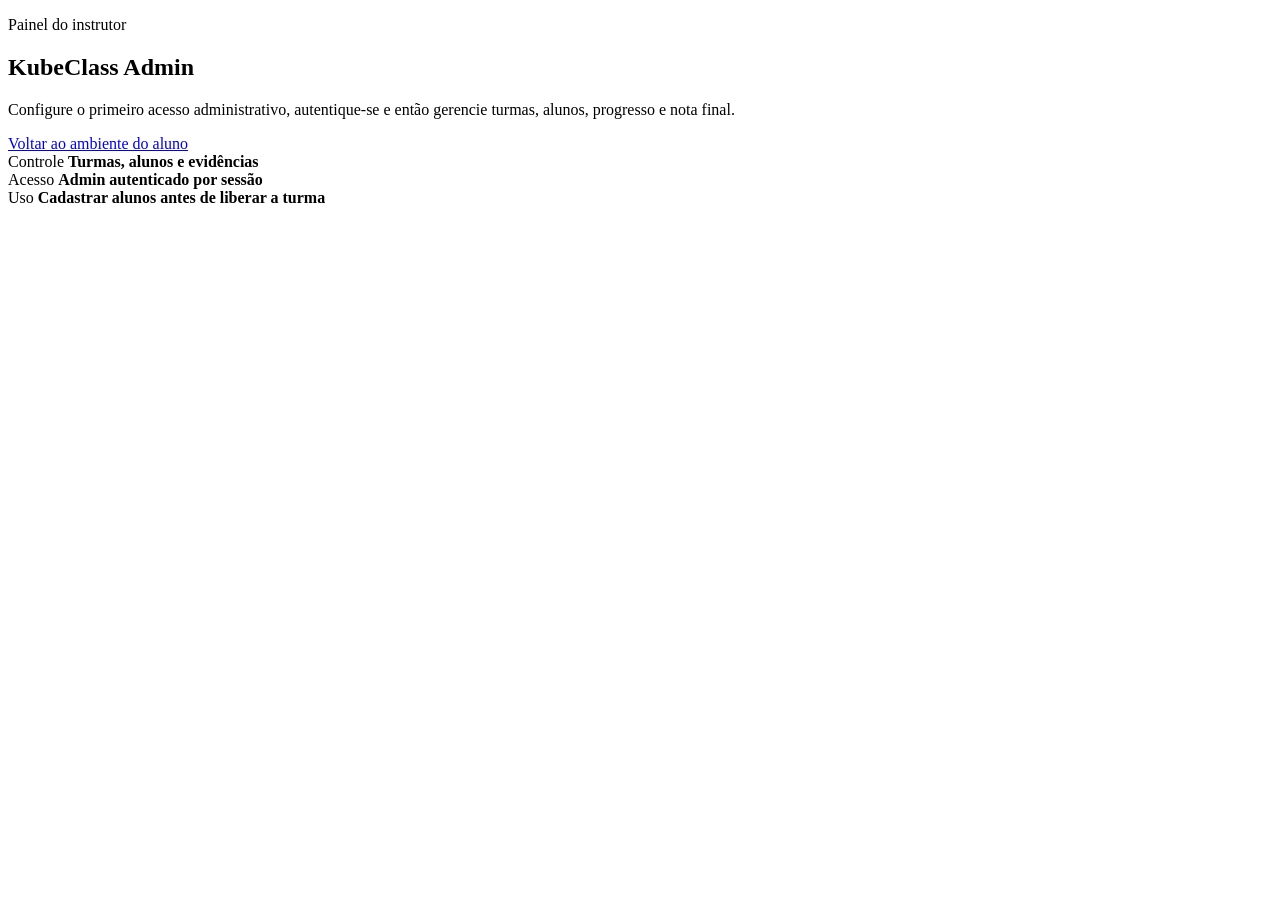
==== public/admin.html @ cc511d38 "Inicializa repositório e adiciona CI/CD de deploy em k3s" ====
<!DOCTYPE html>
<html lang="pt-BR">
  <head>
    <meta charset="UTF-8" />
    <meta name="viewport" content="width=device-width, initial-scale=1.0" />
    <title>KubeClass Admin</title>
    <link rel="stylesheet" href="/styles.css" />
  </head>
  <body>
    <div class="backdrop backdrop-one"></div>
    <div class="backdrop backdrop-two"></div>
    <div class="toast-stack" id="admin-alerts" aria-live="polite" aria-atomic="true"></div>

    <section class="gate-screen" id="admin-gate-screen">
      <div class="gate-shell">
        <div class="gate-copy">
          <p class="eyebrow">Painel do instrutor</p>
          <h1>KubeClass Admin</h1>
          <p class="hero-text" id="admin-gate-copy">
            Configure o primeiro acesso administrativo, autentique-se e então
            gerencie turmas, alunos, progresso e nota final.
          </p>

          <div class="hero-actions">
            <a class="ghost-button link-button" href="/">Voltar ao ambiente do aluno</a>
          </div>

          <div class="gate-stats">
            <article class="hero-stat">
              <span class="hero-label">Controle</span>
              <strong>Turmas, alunos e evidências</strong>
            </article>
            <article class="hero-stat">
              <span class="hero-label">Acesso</span>
              <strong>Admin autenticado por sessão</strong>
            </article>
            <article class="hero-stat">
              <span class="hero-label">Uso</span>
              <strong>Cadastrar alunos antes de liberar a turma</strong>
            </article>
          </div>
        </div>

        <div class="gate-card-stack">
          <form class="gate-card" id="admin-bootstrap-form" hidden novalidate>
            <div class="panel-header">
              <p class="eyebrow">Primeiro acesso</p>
              <h2>Configurar admin</h2>
            </div>

            <p class="gate-lead">
              Defina agora o usuário e a senha do instrutor. Eles ficarão salvos no banco local.
            </p>

            <label class="field-group">
              <span>Usuário admin</span>
              <input id="admin-bootstrap-username" type="text" autocomplete="username" required />
            </label>

            <label class="field-group">
              <span>Senha</span>
              <input id="admin-bootstrap-password" type="password" autocomplete="new-password" required />
            </label>

            <label class="field-group">
              <span>Confirmar senha</span>
              <input id="admin-bootstrap-confirm" type="password" autocomplete="new-password" required />
            </label>

            <button class="primary-button wide" id="admin-bootstrap-submit" type="submit">
              Salvar primeiro acesso
            </button>
            <p class="status-text muted" id="admin-bootstrap-status">
              Este passo acontece apenas na primeira vez que a plataforma é aberta.
            </p>
          </form>

          <form class="gate-card" id="admin-login-form" hidden novalidate>
            <div class="panel-header">
              <p class="eyebrow">Acesso do instrutor</p>
              <h2>Entrar no admin</h2>
            </div>

            <p class="gate-lead">
              Use as credenciais administrativas para liberar o painel.
            </p>

            <label class="field-group">
              <span>Usuário</span>
              <input id="admin-login-username" type="text" autocomplete="username" required />
            </label>

            <label class="field-group">
              <span>Senha</span>
              <input id="admin-login-password" type="password" autocomplete="current-password" required />
            </label>

            <button class="primary-button wide" id="admin-login-submit" type="submit">
              Entrar
            </button>
            <p class="status-text muted" id="admin-login-status">
              Faça login para abrir o painel administrativo.
            </p>
          </form>
        </div>
      </div>
    </section>

    <div class="page-shell" id="admin-shell" hidden>
      <header class="hero admin-hero">
        <div class="hero-copy admin-hero-copy">
          <p class="eyebrow">Painel do instrutor</p>
          <h1>KubeClass Admin</h1>
          <p class="hero-text">
            Acompanhe a trilha completa da turma, veja quem concluiu os labs,
            inspecione o histórico de submissões e lance a nota final da disciplina.
          </p>

          <div class="hero-actions">
            <a class="ghost-button link-button" href="/">Voltar ao lab do aluno</a>
            <button class="ghost-button button-compact" id="admin-logout-button" type="button">
              Sair do admin
            </button>
          </div>

          <div class="hero-overview admin-overview">
            <article class="hero-stat">
              <span class="hero-label">Alunos</span>
              <strong id="admin-total-students">0</strong>
            </article>
            <article class="hero-stat">
              <span class="hero-label">Trilha completa</span>
              <strong id="admin-complete-students">0</strong>
            </article>
            <article class="hero-stat">
              <span class="hero-label">Media final</span>
              <strong id="admin-average-grade">-</strong>
            </article>
          </div>
        </div>

        <div class="hero-rail">
          <section class="hero-panel admin-filter-card">
            <div class="panel-header">
              <p class="eyebrow">Recorte da turma</p>
              <h2>Filtros e refresh</h2>
            </div>

            <label class="field-group">
              <span>Turma</span>
              <select id="admin-cohort-select"></select>
            </label>

            <label class="field-group">
              <span>Buscar aluno</span>
              <input
                id="admin-search"
                type="text"
                placeholder="Filtrar por nome ou e-mail"
                autocomplete="off"
              />
            </label>

            <button class="primary-button wide" id="admin-refresh-button" type="button">
              Atualizar painel
            </button>
            <p class="status-text muted" id="admin-status">
              Carregando dados administrativos da turma.
            </p>
          </section>

          <section class="hero-panel admin-cohort-card">
            <div class="panel-header">
              <p class="eyebrow">Foco atual</p>
              <h2 id="admin-selected-cohort">Todas as turmas</h2>
            </div>
            <p class="hero-text compact" id="admin-selected-cohort-copy">
              Selecione uma turma para inspecionar a execução dos encontros e lançar a nota final.
            </p>
            <div class="hero-progress">
              <div class="progress-row">
                <span>Prontos para nota</span>
                <strong id="admin-ready-label">0%</strong>
              </div>
              <div class="progress-bar">
                <span id="admin-ready-fill"></span>
              </div>
            </div>
          </section>
        </div>
      </header>

      <section class="dashboard-strip admin-strip" id="admin-metric-strip"></section>

      <nav class="admin-nav card" id="admin-nav" aria-label="Seções do painel administrativo">
        <a class="admin-nav-link" data-admin-route="overview" href="/admin/overview">Visão geral</a>
        <a class="admin-nav-link" data-admin-route="cohorts" href="/admin/cohorts">Turmas</a>
        <a class="admin-nav-link" data-admin-route="students" href="/admin/students">Alunos</a>
        <a class="admin-nav-link" data-admin-route="grading" href="/admin/grading">Notas</a>
        <a class="admin-nav-link" data-admin-route="labs" href="/admin/labs">Labs</a>
        <a class="admin-nav-link" data-admin-route="submissions" href="/admin/submissions">Submissões</a>
      </nav>

      <section class="card route-hero-card admin-route-hero-card" id="admin-route-hero">
        <p class="eyebrow" id="admin-route-eyebrow">Visão geral</p>
        <h2 id="admin-route-title">Painel administrativo</h2>
        <p class="hero-text compact" id="admin-route-copy">
          Navegue por páginas específicas para gerenciar turmas, alunos, notas e evidências da disciplina.
        </p>
      </section>

      <section class="admin-management-grid" id="admin-management-grid">
        <section
          class="card admin-management-card admin-overview-card"
          id="admin-overview-card"
          data-admin-card="overview"
        >
          <div class="panel-header">
            <p class="eyebrow">Resumo executivo</p>
            <h2>Visão rápida da operação</h2>
          </div>
          <p class="hero-text compact" id="admin-overview-copy">
            Use o menu acima para abrir páginas dedicadas de turmas, alunos, notas, labs e submissões.
          </p>
          <div class="overview-quick-grid" id="admin-overview-highlights"></div>
        </section>

        <section
          class="card admin-management-card admin-create-cohort-card"
          id="admin-section-cohorts"
          data-admin-card="cohorts"
        >
          <div class="panel-header">
            <p class="eyebrow">Cadastro de acesso</p>
            <h2>Criar codigo da turma</h2>
          </div>

          <form id="admin-cohort-form" class="grading-form" novalidate>
            <label class="field-group">
              <span>Codigo da turma</span>
              <input
                id="admin-cohort-code"
                type="text"
                placeholder="Ex.: k8s-mar-2026"
                autocomplete="off"
              />
            </label>

            <label class="field-group">
              <span>Titulo da turma</span>
              <input
                id="admin-cohort-title"
                type="text"
                placeholder="Ex.: Orquestracao Kubernetes - Marco 2026"
                autocomplete="off"
              />
            </label>

            <div class="form-actions">
              <button class="primary-button wide" id="admin-cohort-submit" type="submit">
                Salvar turma
              </button>
              <button
                class="ghost-button wide"
                id="admin-cohort-cancel"
                type="button"
                hidden
              >
                Cancelar edição
              </button>
            </div>
            <p class="status-text muted" id="admin-cohort-status">
              Somente codigos cadastrados aqui serao aceitos na entrada do aluno.
            </p>
          </form>

          <div class="admin-manage-list" id="admin-cohort-manage-list"></div>
          <div class="pagination-bar" id="admin-cohort-pagination"></div>
        </section>

        <section
          class="card admin-management-card admin-create-student-card"
          id="admin-section-student-access"
          data-admin-card="students"
        >
          <div class="panel-header">
            <p class="eyebrow">Cadastro de alunos</p>
            <h2>Liberar acesso do estudante</h2>
          </div>

          <form id="admin-student-form" class="grading-form" novalidate>
            <label class="field-group">
              <span>Nome do aluno</span>
              <input
                id="admin-student-name"
                type="text"
                placeholder="Ex.: Maria Oliveira"
                autocomplete="name"
              />
            </label>

            <label class="field-group">
              <span>E-mail do aluno</span>
              <input
                id="admin-student-email"
                type="email"
                placeholder="aluno@exemplo.com"
                autocomplete="email"
              />
            </label>

            <label class="field-group">
              <span>Código da turma</span>
              <input
                id="admin-student-cohort"
                type="text"
                placeholder="Ex.: k8s-mar-2026"
                autocomplete="off"
              />
            </label>

            <label class="field-group">
              <span>Senha inicial</span>
              <input
                id="admin-student-password"
                type="password"
                placeholder="Minimo de 6 caracteres"
                autocomplete="new-password"
              />
            </label>

            <div class="form-actions">
              <button class="primary-button wide" id="admin-student-submit" type="submit">
                Salvar aluno
              </button>
              <button
                class="ghost-button wide"
                id="admin-student-cancel"
                type="button"
                hidden
              >
                Cancelar edição
              </button>
            </div>
            <p class="status-text muted" id="admin-student-status">
              O aluno só conseguirá entrar na home se existir aqui e estiver vinculado à turma.
            </p>
          </form>
        </section>
      </section>

      <div class="admin-layout" id="admin-layout">
        <section
          class="card admin-students-card"
          id="admin-section-students"
          data-admin-card="students grading labs submissions"
        >
          <div class="panel-header">
            <p class="eyebrow">Visao da turma</p>
            <h2>Alunos e progresso</h2>
          </div>
          <div class="admin-student-list" id="admin-student-list"></div>
          <div class="pagination-bar" id="admin-student-pagination"></div>
        </section>

        <aside class="admin-detail-column" id="admin-detail-column">
          <section
            class="card admin-detail-card"
            id="admin-student-detail"
            data-admin-card="overview students grading labs submissions"
          >
            <div class="panel-header">
              <p class="eyebrow">Detalhe do aluno</p>
              <h2>Selecione um aluno</h2>
            </div>
            <p class="status-text muted">
              Clique em um aluno da lista para abrir o detalhamento de labs, submissões e nota final.
            </p>
          </section>

          <section class="card grading-card" id="admin-section-grading" data-admin-card="grading">
            <div class="panel-header">
              <p class="eyebrow">Lancamento</p>
              <h2>Nota final da disciplina</h2>
            </div>

            <form id="admin-grade-form" class="grading-form" novalidate>
              <label class="field-group">
                <span>Nota final</span>
                <input
                  id="admin-grade-input"
                  type="number"
                  min="0"
                  max="100"
                  step="0.1"
                  placeholder="Ex.: 87.5"
                />
              </label>

              <label class="field-group">
                <span>Observacoes do instrutor</span>
                <textarea
                  id="admin-grade-notes"
                  rows="5"
                  placeholder="Comentarios, pendencias ou justificativa da nota."
                ></textarea>
              </label>

              <button class="primary-button wide" id="admin-grade-submit" type="submit">
                Salvar nota final
              </button>
              <p class="status-text muted" id="admin-grade-status">
                Selecione um aluno para registrar a nota final.
              </p>
            </form>
          </section>

          <section class="card admin-labs-card" id="admin-section-labs" data-admin-card="labs">
            <div class="panel-header">
              <p class="eyebrow">Mapa dos encontros</p>
              <h2>Status por laboratorio</h2>
            </div>
            <div class="admin-lab-list" id="admin-lab-list"></div>
          </section>

          <section
            class="card admin-submissions-card"
            id="admin-section-submissions"
            data-admin-card="submissions"
          >
            <div class="panel-header">
              <p class="eyebrow">Historico recente</p>
              <h2>Submissoes</h2>
            </div>
            <div class="admin-submission-list" id="admin-submission-list"></div>
            <div class="pagination-bar" id="admin-submission-pagination"></div>
          </section>
        </aside>
      </div>
    </div>

    <dialog class="modal-dialog" id="admin-modal">
      <form class="modal-panel" id="admin-modal-form" method="dialog" novalidate>
        <button
          class="modal-close ghost-button button-compact"
          id="admin-modal-close"
          type="button"
          aria-label="Fechar modal"
        >
          Fechar
        </button>

        <div class="modal-header">
          <p class="eyebrow" id="admin-modal-eyebrow">Ação</p>
          <h2 id="admin-modal-title">Confirmar</h2>
        </div>

        <p class="modal-copy" id="admin-modal-copy"></p>
        <div class="modal-body" id="admin-modal-body"></div>
        <p class="status-text muted" id="admin-modal-status">
          Revise os dados e confirme para continuar.
        </p>

        <div class="modal-actions" id="admin-modal-actions">
          <button class="ghost-button" id="admin-modal-cancel" type="button">
            Cancelar
          </button>
          <button class="primary-button" id="admin-modal-confirm" type="submit">
            Confirmar
          </button>
        </div>
      </form>
    </dialog>
    <script type="module" src="/admin.js"></script>
  </body>
</html>
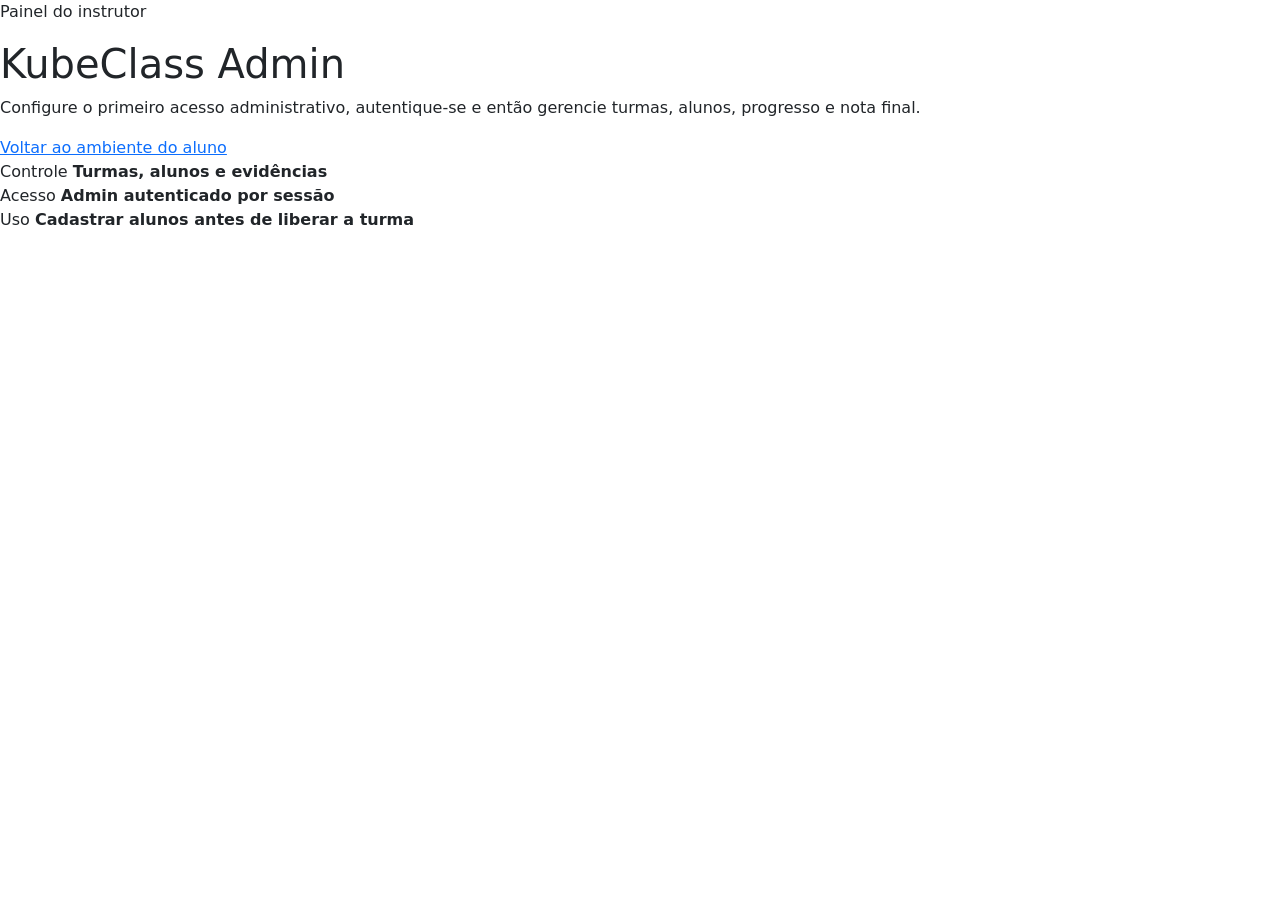
==== commit d8ae05ee: "Refinar UI e UX com camada Bootstrap" ====
--- a/public/admin.html
+++ b/public/admin.html
@@ -4,9 +4,13 @@
     <meta charset="UTF-8" />
     <meta name="viewport" content="width=device-width, initial-scale=1.0" />
     <title>KubeClass Admin</title>
+    <link
+      rel="stylesheet"
+      href="https://cdn.jsdelivr.net/npm/bootstrap@5.3.3/dist/css/bootstrap.min.css"
+    />
     <link rel="stylesheet" href="/styles.css" />
   </head>
-  <body>
+  <body class="bootstrap-layer">
     <div class="backdrop backdrop-one"></div>
     <div class="backdrop backdrop-two"></div>
     <div class="toast-stack" id="admin-alerts" aria-live="polite" aria-atomic="true"></div>
@@ -54,17 +58,17 @@
 
             <label class="field-group">
               <span>Usuário admin</span>
-              <input id="admin-bootstrap-username" type="text" autocomplete="username" required />
+              <input class="form-control" id="admin-bootstrap-username" type="text" autocomplete="username" required />
             </label>
 
             <label class="field-group">
               <span>Senha</span>
-              <input id="admin-bootstrap-password" type="password" autocomplete="new-password" required />
+              <input class="form-control" id="admin-bootstrap-password" type="password" autocomplete="new-password" required />
             </label>
 
             <label class="field-group">
               <span>Confirmar senha</span>
-              <input id="admin-bootstrap-confirm" type="password" autocomplete="new-password" required />
+              <input class="form-control" id="admin-bootstrap-confirm" type="password" autocomplete="new-password" required />
             </label>
 
             <button class="primary-button wide" id="admin-bootstrap-submit" type="submit">
@@ -87,12 +91,12 @@
 
             <label class="field-group">
               <span>Usuário</span>
-              <input id="admin-login-username" type="text" autocomplete="username" required />
+              <input class="form-control" id="admin-login-username" type="text" autocomplete="username" required />
             </label>
 
             <label class="field-group">
               <span>Senha</span>
-              <input id="admin-login-password" type="password" autocomplete="current-password" required />
+              <input class="form-control" id="admin-login-password" type="password" autocomplete="current-password" required />
             </label>
 
             <button class="primary-button wide" id="admin-login-submit" type="submit">
@@ -148,12 +152,13 @@
 
             <label class="field-group">
               <span>Turma</span>
-              <select id="admin-cohort-select"></select>
+              <select class="form-select" id="admin-cohort-select"></select>
             </label>
 
             <label class="field-group">
               <span>Buscar aluno</span>
               <input
+                class="form-control"
                 id="admin-search"
                 type="text"
                 placeholder="Filtrar por nome ou e-mail"
@@ -175,7 +180,7 @@
               <h2 id="admin-selected-cohort">Todas as turmas</h2>
             </div>
             <p class="hero-text compact" id="admin-selected-cohort-copy">
-              Selecione uma turma para inspecionar a execução dos encontros e lançar a nota final.
+              Selecione uma turma para inspecionar a execução das unidades e lançar a nota final.
             </p>
             <div class="hero-progress">
               <div class="progress-row">
@@ -192,21 +197,49 @@
 
       <section class="dashboard-strip admin-strip" id="admin-metric-strip"></section>
 
-      <nav class="admin-nav card" id="admin-nav" aria-label="Seções do painel administrativo">
-        <a class="admin-nav-link" data-admin-route="overview" href="/admin/overview">Visão geral</a>
-        <a class="admin-nav-link" data-admin-route="cohorts" href="/admin/cohorts">Turmas</a>
-        <a class="admin-nav-link" data-admin-route="students" href="/admin/students">Alunos</a>
-        <a class="admin-nav-link" data-admin-route="grading" href="/admin/grading">Notas</a>
-        <a class="admin-nav-link" data-admin-route="labs" href="/admin/labs">Labs</a>
-        <a class="admin-nav-link" data-admin-route="submissions" href="/admin/submissions">Submissões</a>
+      <nav class="admin-nav card nav nav-pills nav-fill" id="admin-nav" aria-label="Seções do painel administrativo">
+        <a class="admin-nav-link nav-link" data-admin-route="overview" href="/admin/overview">Resumo</a>
+        <a class="admin-nav-link nav-link" data-admin-route="cohorts" href="/admin/cohorts">Turmas</a>
+        <a class="admin-nav-link nav-link" data-admin-route="students" href="/admin/students">Alunos</a>
+        <a class="admin-nav-link nav-link" data-admin-route="grading" href="/admin/grading">Notas</a>
+        <a class="admin-nav-link nav-link" data-admin-route="labs" href="/admin/labs">Labs</a>
+        <a class="admin-nav-link nav-link" data-admin-route="submissions" href="/admin/submissions">Evidências</a>
       </nav>
 
       <section class="card route-hero-card admin-route-hero-card" id="admin-route-hero">
-        <p class="eyebrow" id="admin-route-eyebrow">Visão geral</p>
+        <p class="eyebrow" id="admin-route-eyebrow">Resumo</p>
         <h2 id="admin-route-title">Painel administrativo</h2>
         <p class="hero-text compact" id="admin-route-copy">
           Navegue por páginas específicas para gerenciar turmas, alunos, notas e evidências da disciplina.
         </p>
+      </section>
+
+      <section class="card quickstart-card admin-quickstart-card">
+        <div class="quickstart-copy">
+          <p class="eyebrow">Fluxo operacional</p>
+          <h2>Configure, acompanhe e avalie</h2>
+          <p class="hero-text compact">
+            O painel fica mais previsível quando você segue sempre esta ordem: abrir a turma certa,
+            liberar acesso do aluno e só depois acompanhar labs, evidências e nota final.
+          </p>
+        </div>
+        <div class="quickstart-steps">
+          <article class="quickstart-step">
+            <span class="quickstart-index">01</span>
+            <strong>Escolha a turma</strong>
+            <p>Use o filtro superior para restringir a visão e evitar editar a turma errada.</p>
+          </article>
+          <article class="quickstart-step">
+            <span class="quickstart-index">02</span>
+            <strong>Cadastre o acesso</strong>
+            <p>Crie ou ajuste turma e aluno antes de cobrar atividade ou janela de abertura.</p>
+          </article>
+          <article class="quickstart-step">
+            <span class="quickstart-index">03</span>
+            <strong>Revise evidências</strong>
+            <p>Abra o detalhe do aluno para verificar labs, submissões, checklist e nota final.</p>
+          </article>
+        </div>
       </section>
 
       <section class="admin-management-grid" id="admin-management-grid">
@@ -239,6 +272,7 @@
             <label class="field-group">
               <span>Codigo da turma</span>
               <input
+                class="form-control"
                 id="admin-cohort-code"
                 type="text"
                 placeholder="Ex.: k8s-mar-2026"
@@ -249,12 +283,25 @@
             <label class="field-group">
               <span>Titulo da turma</span>
               <input
+                class="form-control"
                 id="admin-cohort-title"
                 type="text"
                 placeholder="Ex.: Orquestracao Kubernetes - Marco 2026"
                 autocomplete="off"
               />
             </label>
+
+            <div class="field-grid">
+              <label class="field-group">
+                <span>Início do acesso</span>
+                <input class="form-control" id="admin-cohort-start" type="date" />
+              </label>
+
+              <label class="field-group">
+                <span>Fim do acesso</span>
+                <input class="form-control" id="admin-cohort-end" type="date" />
+              </label>
+            </div>
 
             <div class="form-actions">
               <button class="primary-button wide" id="admin-cohort-submit" type="submit">
@@ -270,7 +317,7 @@
               </button>
             </div>
             <p class="status-text muted" id="admin-cohort-status">
-              Somente codigos cadastrados aqui serao aceitos na entrada do aluno.
+              Somente turmas cadastradas aqui serao aceitas na entrada do aluno, respeitando o período de acesso.
             </p>
           </form>
 
@@ -292,6 +339,7 @@
             <label class="field-group">
               <span>Nome do aluno</span>
               <input
+                class="form-control"
                 id="admin-student-name"
                 type="text"
                 placeholder="Ex.: Maria Oliveira"
@@ -302,6 +350,7 @@
             <label class="field-group">
               <span>E-mail do aluno</span>
               <input
+                class="form-control"
                 id="admin-student-email"
                 type="email"
                 placeholder="aluno@exemplo.com"
@@ -312,6 +361,7 @@
             <label class="field-group">
               <span>Código da turma</span>
               <input
+                class="form-control"
                 id="admin-student-cohort"
                 type="text"
                 placeholder="Ex.: k8s-mar-2026"
@@ -322,6 +372,7 @@
             <label class="field-group">
               <span>Senha inicial</span>
               <input
+                class="form-control"
                 id="admin-student-password"
                 type="password"
                 placeholder="Minimo de 6 caracteres"
@@ -388,6 +439,7 @@
               <label class="field-group">
                 <span>Nota final</span>
                 <input
+                  class="form-control"
                   id="admin-grade-input"
                   type="number"
                   min="0"
@@ -400,6 +452,7 @@
               <label class="field-group">
                 <span>Observacoes do instrutor</span>
                 <textarea
+                  class="form-control"
                   id="admin-grade-notes"
                   rows="5"
                   placeholder="Comentarios, pendencias ou justificativa da nota."
@@ -417,7 +470,7 @@
 
           <section class="card admin-labs-card" id="admin-section-labs" data-admin-card="labs">
             <div class="panel-header">
-              <p class="eyebrow">Mapa dos encontros</p>
+              <p class="eyebrow">Mapa das unidades</p>
               <h2>Status por laboratorio</h2>
             </div>
             <div class="admin-lab-list" id="admin-lab-list"></div>
